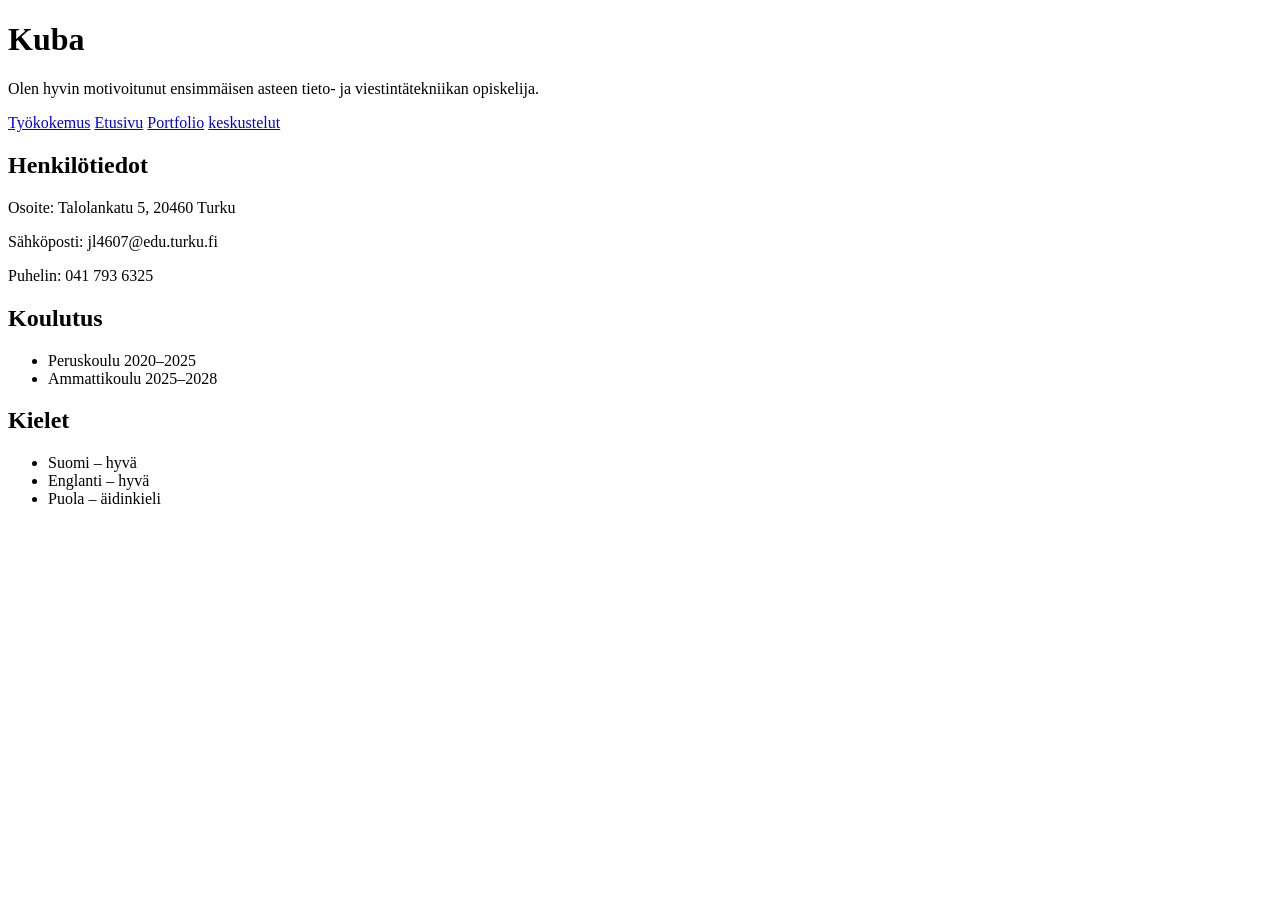
==== index.html @ 4a14b686 "lisäsin uusi sivu nimeä mediasivu missä saa kattoo Nature video" ====
<!DOCTYPE html>
<html lang="fi">
<head>
    <meta charset="UTF-8">
    <title>CV - Kuba</title>
</head>
<body>

<header>
    <h1>Kuba</h1>
    <p>Olen hyvin motivoitunut ensimmäisen asteen tieto- ja viestintätekniikan opiskelija.</p>
</header>

<nav>
    <a href="tyokokemus.html">Työkokemus</a>
    <a href="index.html">Etusivu</a>
    <a href="./portfolio/index.html">Portfolio</a>
    <a href="./portfolio/keskustelu.html">keskustelut</a>
</nav>

<main>
    <section>
        <h2>Henkilötiedot</h2>
        <p>Osoite: Talolankatu 5, 20460 Turku</p>
        <p>Sähköposti: jl4607@edu.turku.fi</p>
        <p>Puhelin: 041 793 6325</p>
    </section>

    <section>
        <h2>Koulutus</h2>
        <ul>
            <li>Peruskoulu 2020–2025</li>
            <li>Ammattikoulu 2025–2028</li>
        </ul>
    </section>

    <section>
        <h2>Kielet</h2>
        <ul>
            <li>Suomi – hyvä</li>
            <li>Englanti – hyvä</li>
            <li>Puola – äidinkieli</li>
        </ul>
    </section>
</main>

</body>
</html>
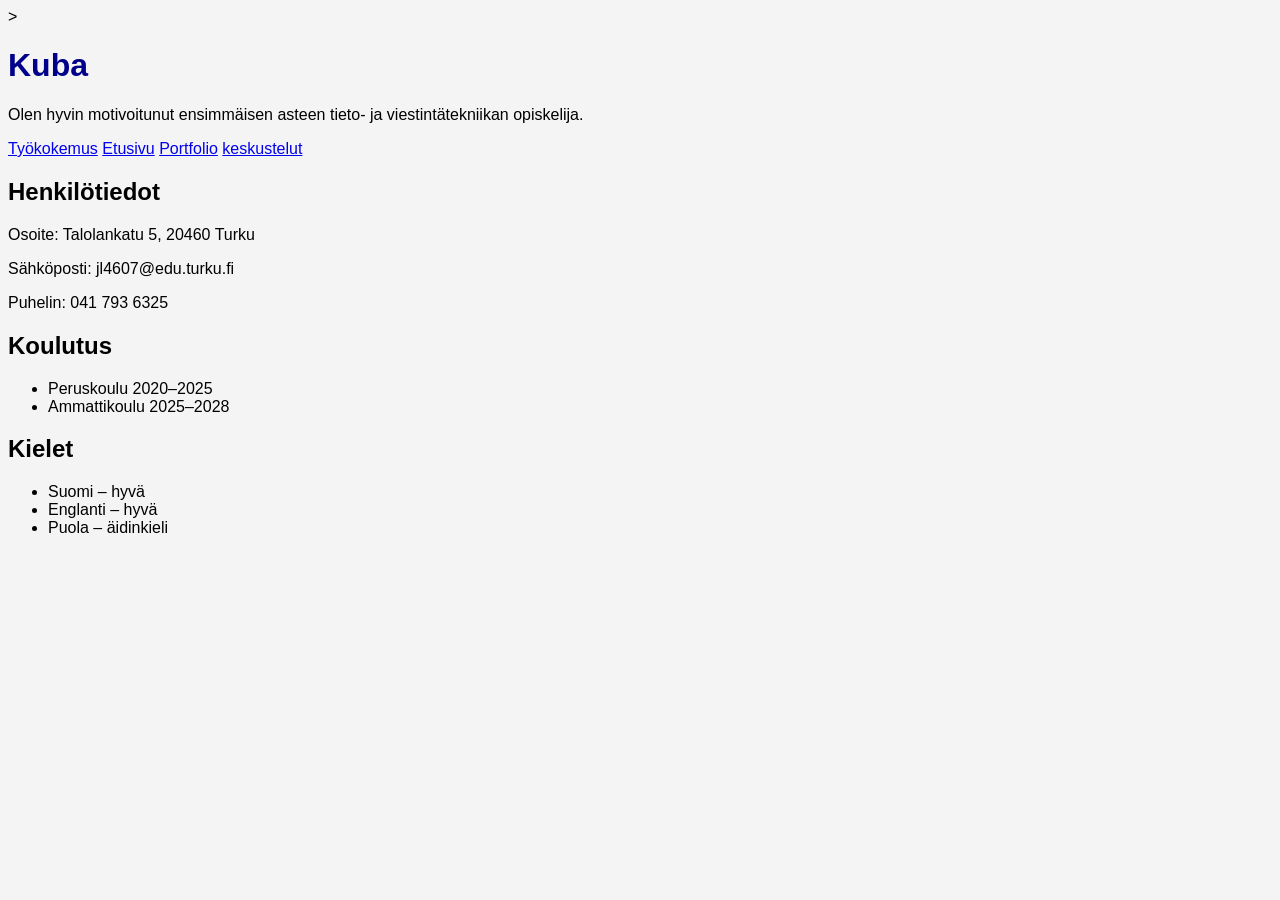
==== commit 1fce0f36: "olen lisänyt uutta head meta info elementia" ====
--- a/index.html
+++ b/index.html
@@ -2,7 +2,16 @@
 <html lang="fi">
 <head>
     <meta charset="UTF-8">
+
+    <meta name="keywords" content="verkkosivu">
+    <meta name="description" content="Tämä sivu sisältää tietoa verkkosivuprojekti">
+    <meta name="author" content="Kuba">
+
+    <meta name="viewport" content="width=device-width, initial-scale=1.0">
+
     <title>CV - Kuba</title>
+
+    <link rel="stylesheet" href="/portfolio/style.css">>
 </head>
 <body>
 
--- a/portfolio/style.css
+++ b/portfolio/style.css
@@ -0,0 +1,12 @@
+body {
+    font-family: Arial, sans-serif;
+    background-color: #f4f4f4;
+}
+
+h1 {
+    color: darkblue;
+}
+
+p {
+    font-size: 16px;
+}
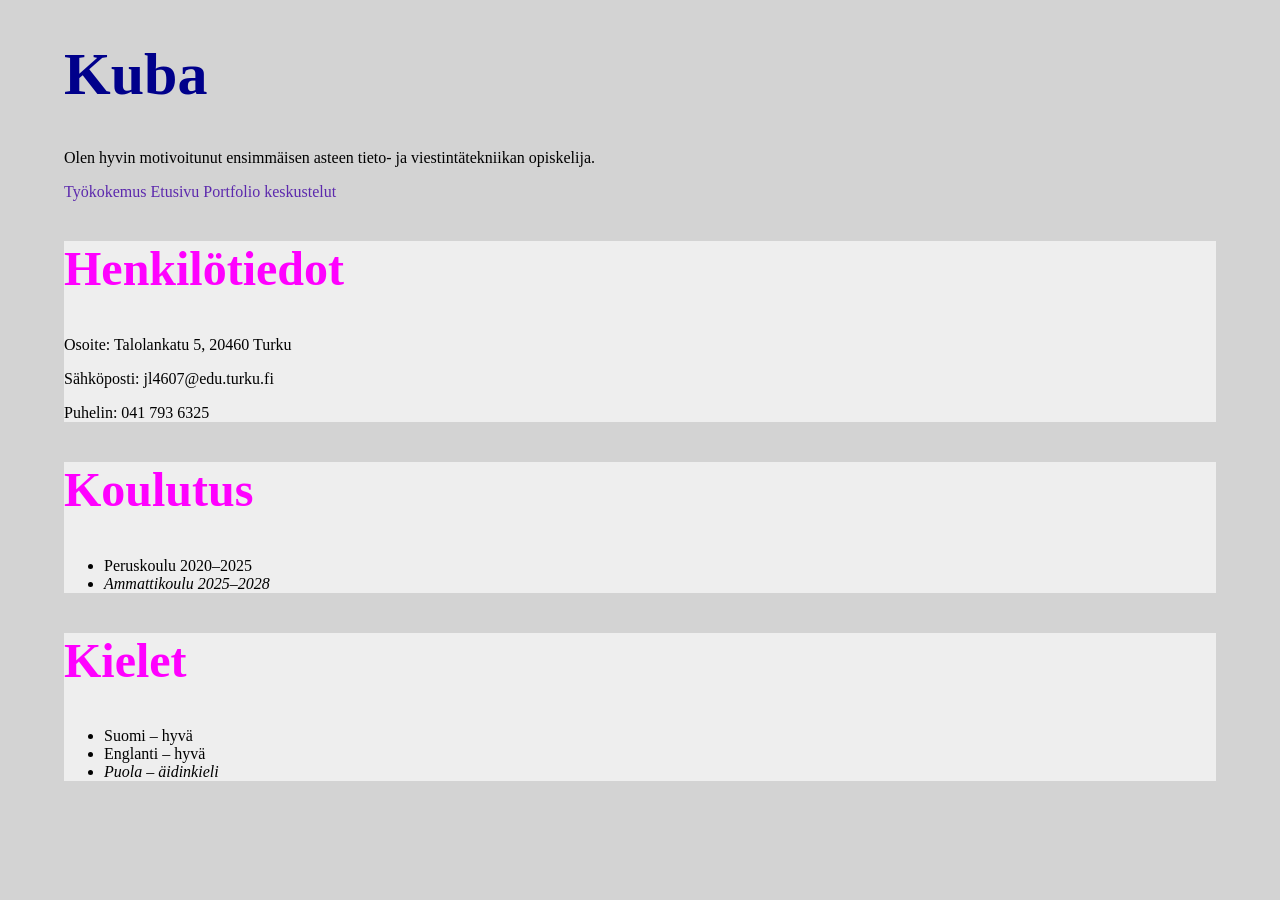
==== commit 5c479129: "olen päivittänyt style.css" ====
--- a/index.html
+++ b/index.html
@@ -2,7 +2,7 @@
 <html lang="fi">
 <head>
     <meta charset="UTF-8">
-
+    <link rel="icon" href="Favicon.png" type="image/png">
     <meta name="keywords" content="verkkosivu">
     <meta name="description" content="Tämä sivu sisältää tietoa verkkosivuprojekti">
     <meta name="author" content="Kuba">
@@ -11,7 +11,7 @@
 
     <title>CV - Kuba</title>
 
-    <link rel="stylesheet" href="/portfolio/style.css">>
+    <link rel="stylesheet" href="./portfolio/style.css">
 </head>
 <body>
 
--- a/portfolio/style.css
+++ b/portfolio/style.css
@@ -1,12 +1,76 @@
 body {
-    font-family: Arial, sans-serif;
-    background-color: #f4f4f4;
+    margin-left: 64px;
+    margin-right: 64px;
+    font-family: 'Times New Roman', Times, serif;
+    background-color: #d3d3d3;
+}
+
+a {
+  color: #5c29ad;
+  text-decoration: none;
+}
+
+a:hover {
+  color: #5aa0ff;
+}
+
+a:visited {
+  color: #777777;
+}
+
+/* Button */
+button {
+  background-color: #2a7ae2; 
+  color: white;
+  border: none;
+  padding: 10px 15px;
+  cursor: pointer;
+}
+
+button:hover {
+  background-color: #5aa0ff;
+}
+
+input:focus,
+textarea:focus,
+select:focus {
+  background-color: #fff9c4;
+  outline: none;
+}
+
+li:last-child {
+  font-style: oblique;
 }
 
 h1 {
+    font-size: 60px;
     color: darkblue;
 }
 
-p {
-    font-size: 16px;
+h2 {
+    font-size: 48px;
+    color: magenta
+}
+
+h3 {
+    font-size: 32px;
+    color: azure;
+}
+
+h4 {
+    font-size: 18px;
+    color: blueviolet;
+}
+
+h5 {
+    color: darkkhaki;
+}
+
+h6 {
+    color: ivory;
+}
+
+section {
+    border: 1px aquamarine;
+    background-color: #eeeeee;
 }
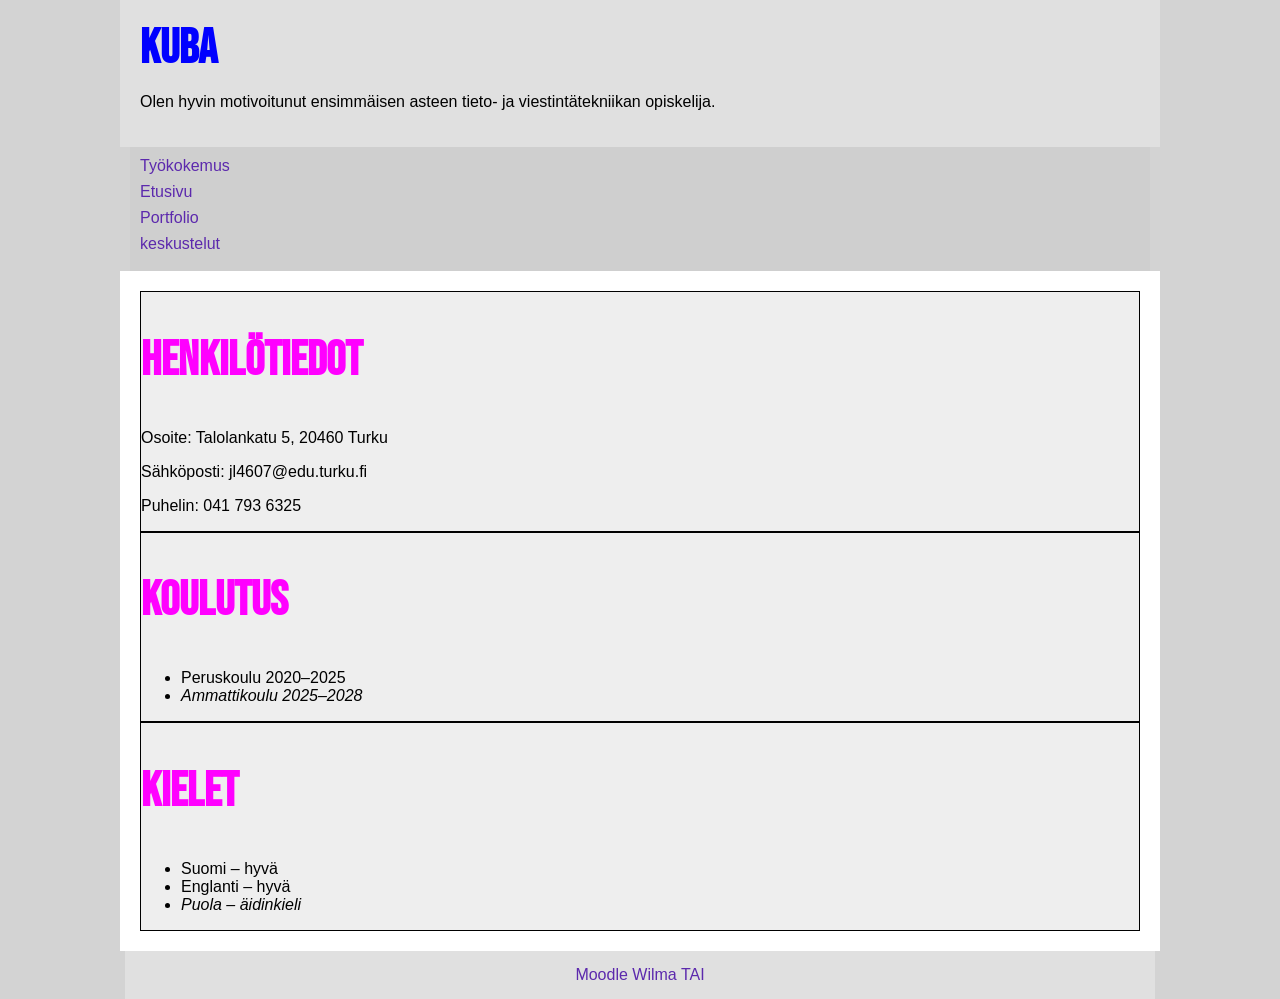
==== commit 6baadbf1: "olen lisänyt gridelementit koodin" ====
--- a/index.html
+++ b/index.html
@@ -53,5 +53,11 @@
     </section>
 </main>
 
+<footer>
+  <a href="https://moodle.tai.fi">Moodle</a>
+  <a href="https://wilma.turku.fi">Wilma</a>
+  <a href="https://tai.fi">TAI</a>
+</footer>
+
 </body>
 </html>
--- a/portfolio/style.css
+++ b/portfolio/style.css
@@ -1,8 +1,68 @@
+@font-face {
+    font-family: 'BebasNeue';
+    src: url('fonts/BebasNeue-Regular.ttf') format('truetype');
+}
+
 body {
-    margin-left: 64px;
-    margin-right: 64px;
-    font-family: 'Times New Roman', Times, serif;
+    margin: 0;
+    font-family: Arial, Helvetica, sans-serif;
     background-color: #d3d3d3;
+
+    display: grid;
+    grid-template-areas:
+        "header"
+        "nav"
+        "main"
+        "footer";
+}
+
+body.portfolio {
+    grid-template-areas:
+        "header header"
+        "nav nav"
+        "aside main"
+        "footer footer";
+    grid-template-columns: 220px 1fr;
+}
+
+header, nav, main, aside, footer {
+    max-width: 1000px;
+    margin: auto;
+    width: 100%;
+}
+
+
+header {
+    grid-area: header;
+    background: #e0e0e0;
+    padding: 20px;
+}
+nav {
+    grid-area: nav;
+    background: #cfcfcf;
+    padding: 10px;
+}
+aside {
+    grid-area: aside;
+    background: #bdbdbd;
+    padding: 15px;
+}
+
+main {
+    grid-area: main;
+    background: #ffffff;
+    padding: 20px;
+}
+
+footer {
+    grid-area: footer;
+    background: #e0e0e0;
+    padding: 15px;
+    text-align: center;
+}
+
+h1, h2, h3, h4, h5, h6 {
+    font-family: 'BebasNeue', sans-serif;
 }
 
 a {
@@ -18,7 +78,11 @@
   color: #777777;
 }
 
-/* Button */
+nav a, aside a {
+    display: block;
+    margin-bottom: 8px;
+}
+
 button {
   background-color: #2a7ae2; 
   color: white;
@@ -43,13 +107,14 @@
 }
 
 h1 {
-    font-size: 60px;
-    color: darkblue;
+    margin: 0;
+    font-size: 48px;
+    color: blue;
 }
 
 h2 {
     font-size: 48px;
-    color: magenta
+    color: magenta;
 }
 
 h3 {
@@ -71,6 +136,6 @@
 }
 
 section {
-    border: 1px aquamarine;
+    border: 1px solid black; 
     background-color: #eeeeee;
-}+}
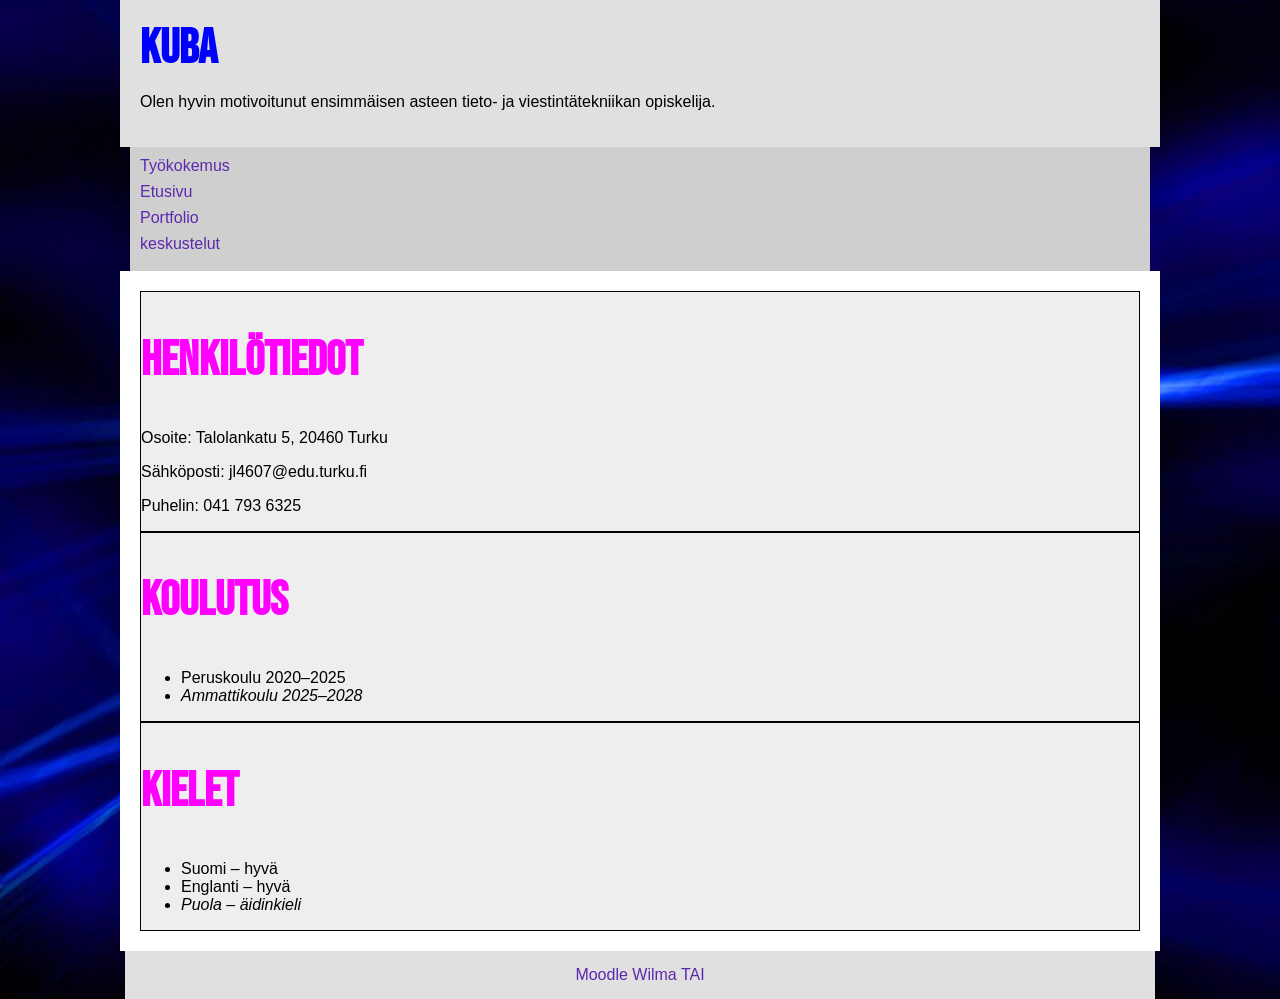
==== commit 0c12a1ee: "lisäsin taustakuvat" ====
--- a/index.html
+++ b/index.html
@@ -13,7 +13,7 @@
 
     <link rel="stylesheet" href="./portfolio/style.css">
 </head>
-<body>
+<body class="page4">
 
 <header>
     <h1>Kuba</h1>
--- a/portfolio/style.css
+++ b/portfolio/style.css
@@ -16,14 +16,37 @@
         "footer";
 }
 
-body.portfolio {
-    grid-template-areas:
-        "header header"
-        "nav nav"
-        "aside main"
-        "footer footer";
-    grid-template-columns: 220px 1fr;
+body.page1 {
+  background-image: url("wpps/wallpp1.jpg");
 }
+
+body.page2 {
+  background-image: url("wpps/wpp2.jpg");
+}
+
+body.page3 {
+  background-image: url("wpps/wpp3.jpg");
+}
+
+body.page4 {
+    background-image: url("wpps/wpp4.jpg");
+}
+
+body.page5 {
+    background-image: url("wpps/wpp5.jpg");
+}
+
+body.page6 {
+    background-image: url("wpps/wpp6.jpg");
+}   
+
+
+body {
+  background-size: cover;
+  background-repeat: no-repeat;
+  background-position: center;
+}
+
 
 header, nav, main, aside, footer {
     max-width: 1000px;
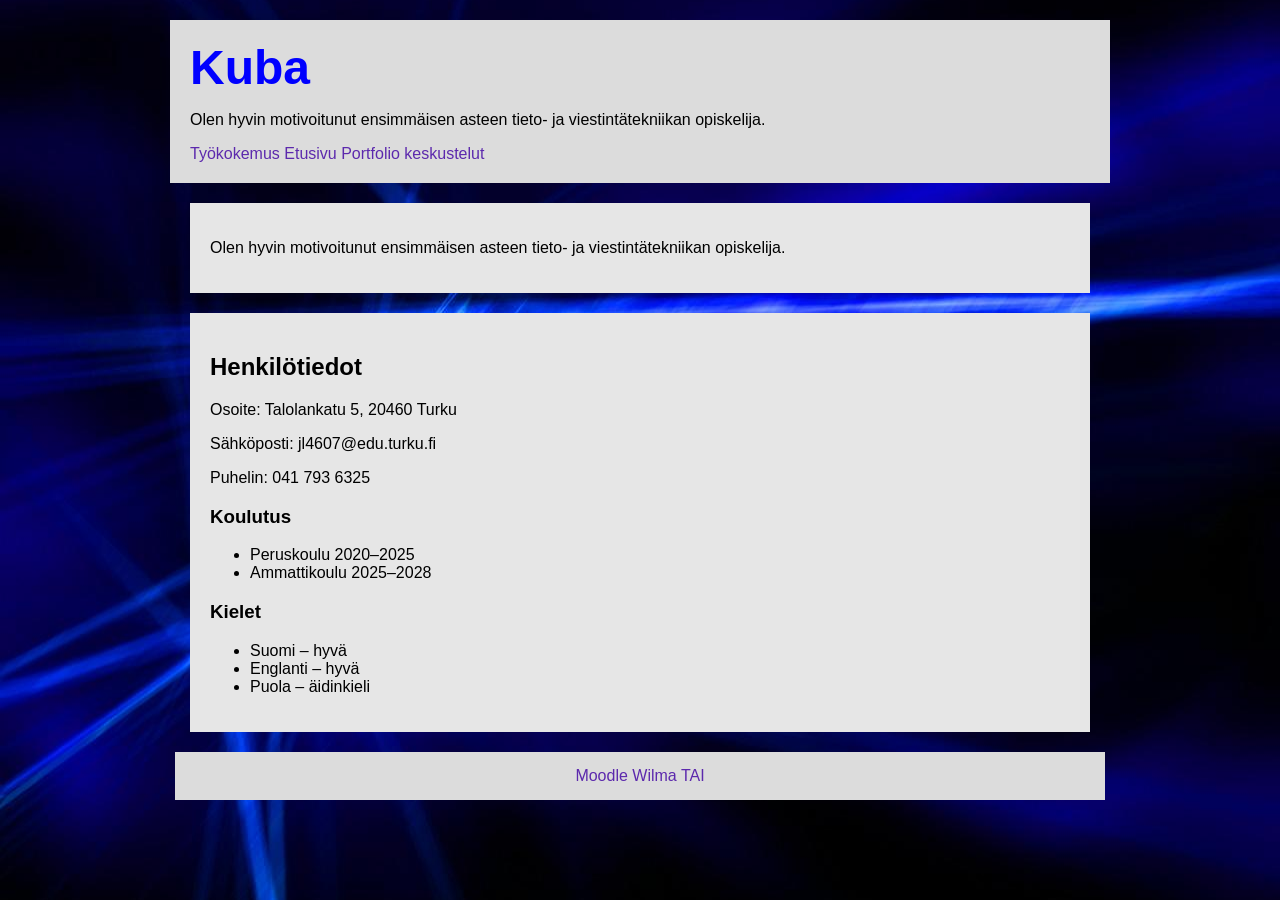
==== commit e041341f: "päivitin kaikkiensivuston navigaatiot ja korjasin ne" ====
--- a/index.html
+++ b/index.html
@@ -18,33 +18,33 @@
 <header>
     <h1>Kuba</h1>
     <p>Olen hyvin motivoitunut ensimmäisen asteen tieto- ja viestintätekniikan opiskelija.</p>
+    <nav>
+        <a href="tyokokemus.html">Työkokemus</a>
+        <a href="index.html">Etusivu</a>
+        <a href="./portfolio/index.html">Portfolio</a>
+        <a href="./portfolio/keskustelu.html">keskustelut</a>
+    </nav>
 </header>
 
-<nav>
-    <a href="tyokokemus.html">Työkokemus</a>
-    <a href="index.html">Etusivu</a>
-    <a href="./portfolio/index.html">Portfolio</a>
-    <a href="./portfolio/keskustelu.html">keskustelut</a>
-</nav>
 
 <main>
-    <section>
+    <section class="middle">
+        <p>Olen hyvin motivoitunut ensimmäisen asteen tieto- ja viestintätekniikan opiskelija.</p>
+    </section>
+
+    <section class="middle">
         <h2>Henkilötiedot</h2>
         <p>Osoite: Talolankatu 5, 20460 Turku</p>
         <p>Sähköposti: jl4607@edu.turku.fi</p>
         <p>Puhelin: 041 793 6325</p>
-    </section>
 
-    <section>
-        <h2>Koulutus</h2>
+        <h3>Koulutus</h3>
         <ul>
             <li>Peruskoulu 2020–2025</li>
             <li>Ammattikoulu 2025–2028</li>
         </ul>
-    </section>
 
-    <section>
-        <h2>Kielet</h2>
+        <h3>Kielet</h3>
         <ul>
             <li>Suomi – hyvä</li>
             <li>Englanti – hyvä</li>
@@ -52,6 +52,8 @@
         </ul>
     </section>
 </main>
+
+
 
 <footer>
   <a href="https://moodle.tai.fi">Moodle</a>
--- a/portfolio/style.css
+++ b/portfolio/style.css
@@ -1,74 +1,96 @@
-@font-face {
-    font-family: 'BebasNeue';
-    src: url('fonts/BebasNeue-Regular.ttf') format('truetype');
+body {
+    margin: 0;
+    font-family: Helvetica, sans-serif;
+
+    display: flex;
+    justify-content: center;
+
+    background-size: cover;
+    background-repeat: no-repeat;
+    background-position: center;
 }
 
-body {
-    margin: 0;
-    font-family: Arial, Helvetica, sans-serif;
-    background-color: #d3d3d3;
+body.page1 { background-image: url("wpps/wallpp1.jpg"); }
+body.page2 { background-image: url("wpps/wpp2.jpg"); }
+body.page3 { background-image: url("wpps/wpp3.jpg"); }
+body.page4 {background-image: url("wpps/wpp4.jpg");}
+body.page5 {background-image: url("wpps/wpp5.jpg");}
+body.page6 {background-image: url("wpps/wpp6.jpg");}
 
-    display: grid;
+body.page5 .page-wrapper {
+    grid-template-columns: 1fr;
     grid-template-areas:
         "header"
-        "nav"
         "main"
         "footer";
 }
-
-body.page1 {
-  background-image: url("wpps/wallpp1.jpg");
-}
-
-body.page2 {
-  background-image: url("wpps/wpp2.jpg");
-}
-
-body.page3 {
-  background-image: url("wpps/wpp3.jpg");
+body.page5 {
+    display: block;
 }
 
 body.page4 {
-    background-image: url("wpps/wpp4.jpg");
+    display: block;
 }
 
-body.page5 {
-    background-image: url("wpps/wpp5.jpg");
+body.page4 header {
+    max-width: 900px;
+    margin: 20px auto 0 auto;
+    padding: 20px;
+    background: #dcdcdc;
+    text-align: left;
 }
 
-body.page6 {
-    background-image: url("wpps/wpp6.jpg");
-}   
-
-
-body {
-  background-size: cover;
-  background-repeat: no-repeat;
-  background-position: center;
+body.page4 header nav {
+    margin-top: 10px;
 }
 
-
-header, nav, main, aside, footer {
-    max-width: 1000px;
-    margin: auto;
-    width: 100%;
+body.page4 main {
+    max-width: 900px;
+    margin: 20px auto;
+    padding: 0;
+    background: transparent;
 }
 
+body.page4 .middle {
+    background: #e6e6e6;
+    padding: 20px;
+    margin-bottom: 20px;
+}
+
+body.page4 footer {
+    max-width: 900px;
+    margin: 20px auto;
+    padding: 15px;
+    background: #dcdcdc;
+    text-align: center;
+}
+
+.page-wrapper {
+    width: 1000px;
+
+    display: grid;
+    grid-template-columns: 220px 1fr;
+    grid-template-rows: auto 1fr auto;
+    grid-template-areas:
+        "header header"
+        "aside main"
+        "footer footer";
+
+    gap: 15px;
+    margin: 20px 0;
+}
 
 header {
     grid-area: header;
-    background: #e0e0e0;
+    background: #dcdcdc;
     padding: 20px;
+    text-align: center;
 }
-nav {
-    grid-area: nav;
-    background: #cfcfcf;
-    padding: 10px;
-}
+
 aside {
     grid-area: aside;
-    background: #bdbdbd;
-    padding: 15px;
+    background: #cfcfcf;
+    padding: 20px;
 }
 
 main {
@@ -79,86 +101,31 @@
 
 footer {
     grid-area: footer;
-    background: #e0e0e0;
+    background: #dcdcdc;
     padding: 15px;
     text-align: center;
 }
 
-h1, h2, h3, h4, h5, h6 {
-    font-family: 'BebasNeue', sans-serif;
+aside a {
+    display: block;
+    margin-bottom: 10px;
+}
+
+h1 {
+    font-size: 48px;
+    color: blue;
+    margin: 0;
 }
 
 a {
-  color: #5c29ad;
-  text-decoration: none;
+    color: #5c29ad;
+    text-decoration: none;
 }
 
 a:hover {
-  color: #5aa0ff;
+    color: #5aa0ff;
 }
 
 a:visited {
-  color: #777777;
-}
-
-nav a, aside a {
-    display: block;
-    margin-bottom: 8px;
-}
-
-button {
-  background-color: #2a7ae2; 
-  color: white;
-  border: none;
-  padding: 10px 15px;
-  cursor: pointer;
-}
-
-button:hover {
-  background-color: #5aa0ff;
-}
-
-input:focus,
-textarea:focus,
-select:focus {
-  background-color: #fff9c4;
-  outline: none;
-}
-
-li:last-child {
-  font-style: oblique;
-}
-
-h1 {
-    margin: 0;
-    font-size: 48px;
-    color: blue;
-}
-
-h2 {
-    font-size: 48px;
-    color: magenta;
-}
-
-h3 {
-    font-size: 32px;
-    color: azure;
-}
-
-h4 {
-    font-size: 18px;
-    color: blueviolet;
-}
-
-h5 {
-    color: darkkhaki;
-}
-
-h6 {
-    color: ivory;
-}
-
-section {
-    border: 1px solid black; 
-    background-color: #eeeeee;
-}
+    color: #777;
+}
